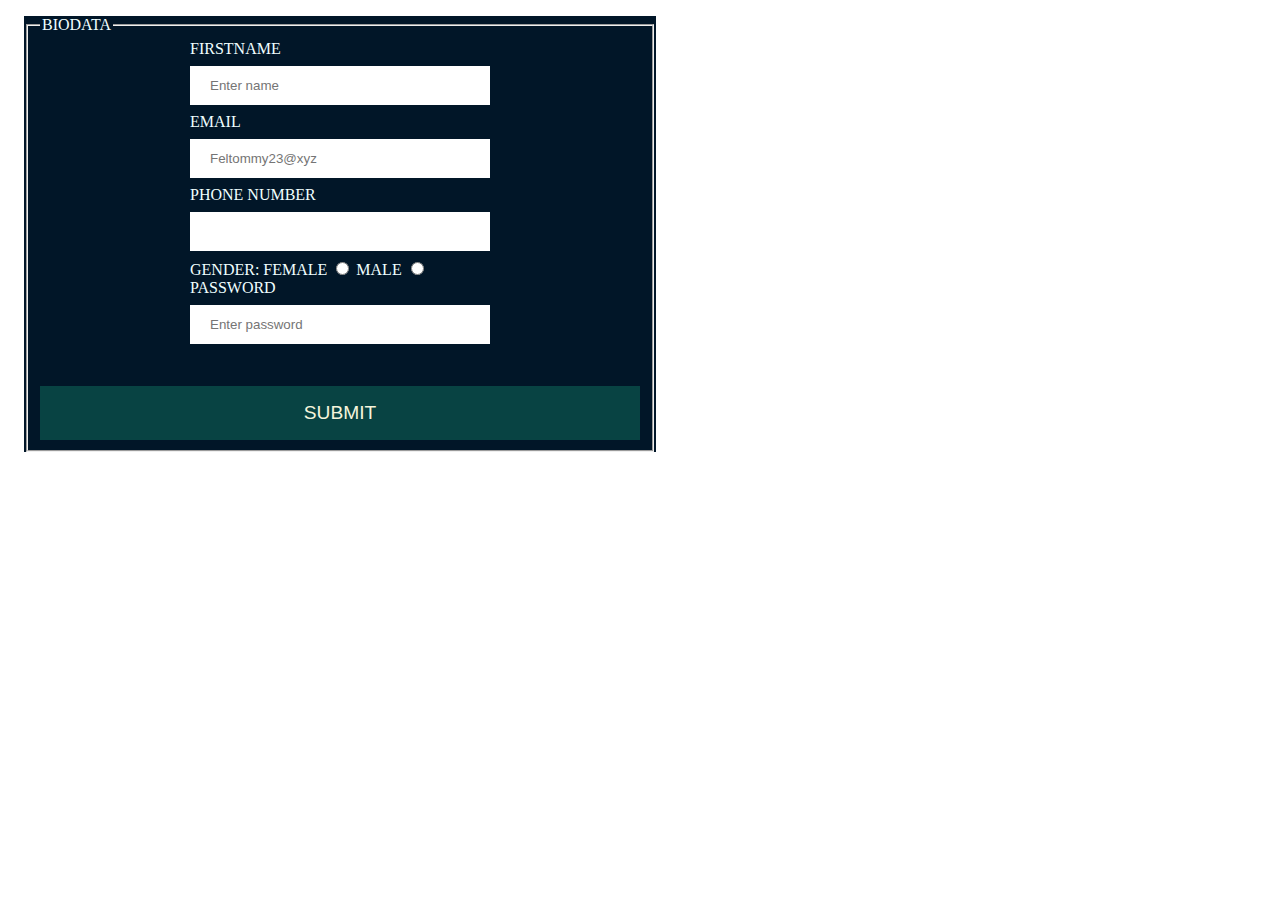
==== index.html @ b98466cf "index.html" ====
<!DOCTYPE html>
<html lang="en">
<head>
    <title>biodata</title>
    <meta charset="UTF-8">
    <meta name="viewport" content="width=device-width", initial-scale="1.0">
    <link rel="stylesheet" href="style.css">
</head>
<body>
    <form class="data">
        <fieldset>
            <legend>BIODATA</legend>
            <div class="row">
            <label for="firstname">FIRSTNAME</label>
            <input type="text" name="firstname" id="firstname" placeholder="Enter name" required>
            <br>
            <label for="email">EMAIL</label>
            <input type="email" name="email" id="email" placeholder="Feltommy23@xyz">
            <br>
            <label for="number">PHONE NUMBER</label>
            <input type="number" name="number" id="number" placeholder="" required>
            <br>
            <label for="gender">GENDER:</label>
            <label for="female">FEMALE</label>
            <input type="radio" name="gender" id="female">
            <label for="male">MALE</label>
            <input type="radio" name="gender" id="male">
            
            <br>
            <label  for="pasword">PASSWORD</label>
            <input  type="password" name="password" id="password" placeholder="Enter password" required>
            </div>
           <br>
            <button type="button" onclick="alert('success')">SUBMIT</button>
        </fieldset>
    </form>
</body>
</html>
---- style.css ----
input[type=text], input[type=email], input[type=password], input[type=number]{
    width: 100%;
    padding: 12px 20px;
    margin: 8px 0;
    box-sizing: border-box;
    border: none;
}
    .data{
    background-color: rgb(1, 22, 40);
    color: azure;
    width: 50%;
    
    margin: 16px;
        
}
.row{
width:50%;
position: relative;
left: 25%;

}

button[type=button]{
    width: 100%;
    background-color: rgb(8, 67, 67);
    color: beige;
    border: none;
    cursor: pointer;
    text-decoration: none;
    padding: 16px 32px;
    margin-top: 16px;
    
    font-size: larger;

}
@media (max-width: 500px) {
    input[type=text], input[type=email], input[type=password], input[type=number]{
        width: 100%;
        background-color: red;
       
    }
}
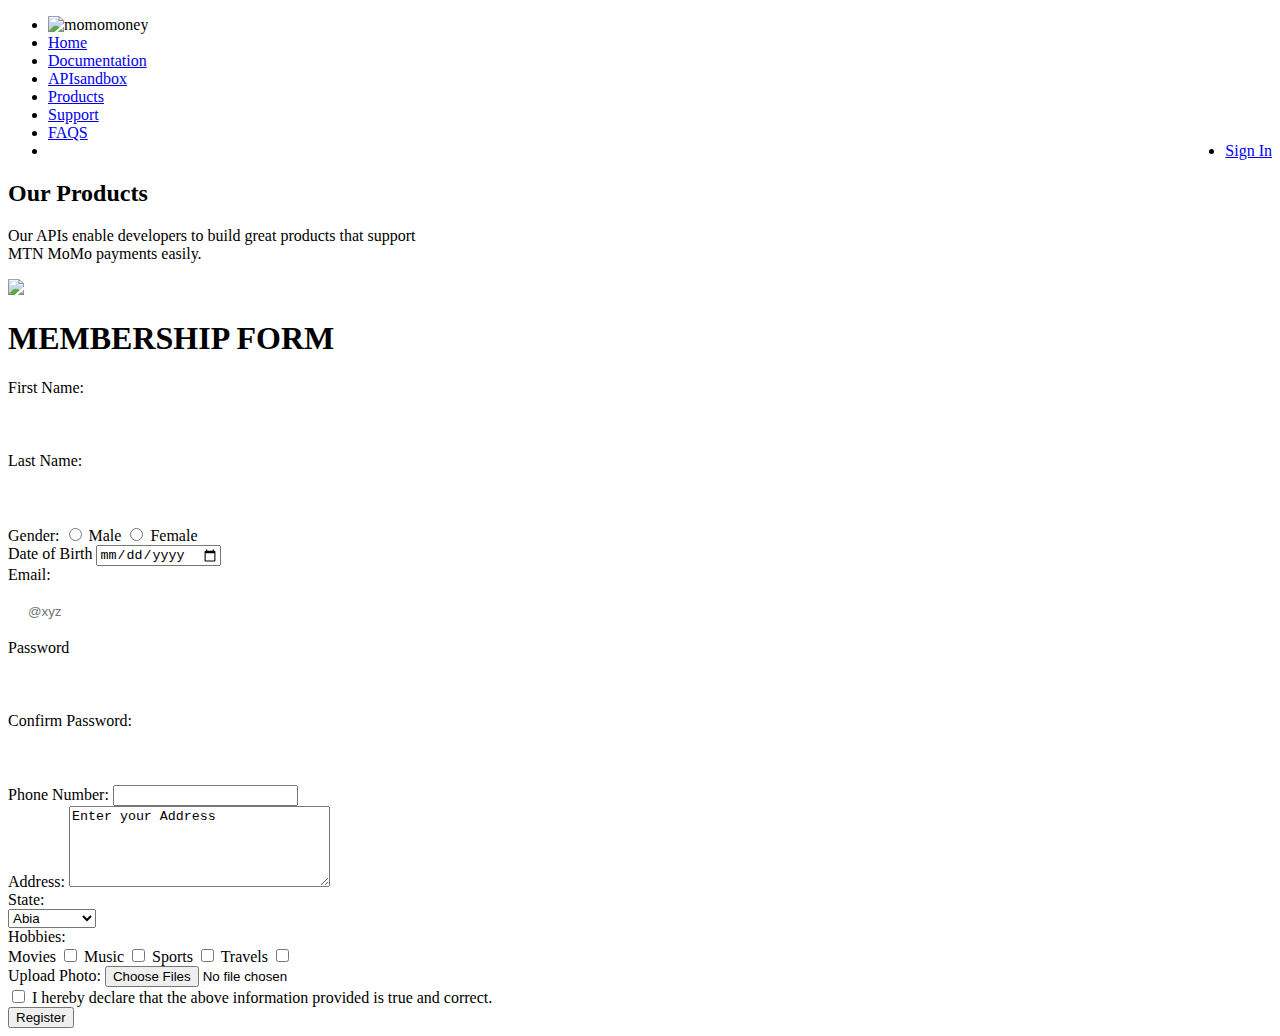
==== commit 03ecd5ee: "Add files via upload" ====
--- a/index.html
+++ b/index.html
@@ -1,38 +1,130 @@
-<!DOCTYPE html>
-<html lang="en">
-<head>
-    <title>biodata</title>
-    <meta charset="UTF-8">
-    <meta name="viewport" content="width=device-width", initial-scale="1.0">
-    <link rel="stylesheet" href="style.css">
-</head>
-<body>
-    <form class="data">
-        <fieldset>
-            <legend>BIODATA</legend>
-            <div class="row">
-            <label for="firstname">FIRSTNAME</label>
-            <input type="text" name="firstname" id="firstname" placeholder="Enter name" required>
-            <br>
-            <label for="email">EMAIL</label>
-            <input type="email" name="email" id="email" placeholder="Feltommy23@xyz">
-            <br>
-            <label for="number">PHONE NUMBER</label>
-            <input type="number" name="number" id="number" placeholder="" required>
-            <br>
-            <label for="gender">GENDER:</label>
-            <label for="female">FEMALE</label>
-            <input type="radio" name="gender" id="female">
-            <label for="male">MALE</label>
-            <input type="radio" name="gender" id="male">
-            
-            <br>
-            <label  for="pasword">PASSWORD</label>
-            <input  type="password" name="password" id="password" placeholder="Enter password" required>
-            </div>
-           <br>
-            <button type="button" onclick="alert('success')">SUBMIT</button>
-        </fieldset>
-    </form>
-</body>
+<!DOCTYPE html>
+<html lang="en">
+    <head>
+        <title>Reg Form</title>
+        <meta charset="UTF-8">
+        <meta name="viewport" content="width=device-width, initial-scale=1.0">
+        <link rel="stylesheet" href="style.css">
+    </head>
+    <body>
+        <script>
+            function validateForm(){
+                let x = document.forms["myForm"] ["fname"] ["lstname"].value;
+                if (x == "") {
+                    alert("Name must be filled out");
+                    return false;
+                }
+            }
+        </script>
+        <div>
+            <nav>
+
+            <ul>
+            <li><img  src="https://apimgmtst14nbxosi1zkfy2r.blob.core.windows.net/content/MediaLibrary/images/mtnmomolatest.svg" width="100px" height="50px" alt="momomoney" />
+            <li><a href="#home">Home</a></li>
+            <li><a href="#doc">Documentation</a></li>
+            <li><a href="#API">APIsandbox</a></li>
+            <li><a class="active" href="#product">Products</a></li>
+            <li><a href="#support">Support</a></li>
+            <li><a href="FAQS">FAQS</a></li>
+            <li style="float:right"><a href="signin">Sign In</a><li>
+            </ul>
+            </nav>
+            </div>
+            
+            <div class="go">
+            <h2> Our Products </h2>
+            <p>Our APIs enable developers to build great products that support<br> MTN MoMo payments easily.</p>
+            </div> 
+            <div class="device">
+            <img  src="https://apimgmtst14nbxosi1zkfy2r.blob.core.windows.net/content/MediaLibrary/images/mtn-computer.png">
+             </div>
+
+
+
+        <div class="wrapper">
+        <h1> MEMBERSHIP FORM</h1>
+        <form name="myForm" action="/action_page.php" onsubmit="return validationForm()" method="post">
+            <div class="form">
+            <div class="inputfield">
+            <label for="fname">First Name: </label>
+            <input type="text" class="input" id="fname" name="fname"  required>
+            </div>
+            <div class="inputfield">
+            <label for="lstname">Last Name: </label>
+            <input type="text" class="input" id="lstname" name="lstname"  required>
+            </div>
+            <div class="inputfield">
+            <label for="gender">Gender: </label>
+            <input type="radio" id="male" name="gender" value="male">
+            <label for="male">Male</label> 
+            <input type="radio" id="female" name="gender" value="female">
+            <label for="female">Female</label>
+            </div>
+            <div class="inputfield">
+            <label for="DOB">Date of Birth</label>
+            <input type="date" class="input" id="DOB" name="DOB">
+            </div>
+            <div class="inputfield">
+            <label for="email">Email: </label>
+            <input type="text" class="input" id="email" name="email" placeholder="@xyz" required>
+            </div>
+            <div class="inputfield">
+            <label for="password">Password</label>
+            <input type="password" class="input" id="password" title="must contain atleast one number and one uppercase and lowercase letter" maxlength="100" minlength="8" required> 
+            </div>
+            <div class="inputfield">
+            <label for="cpassword">Confirm Password: </label>
+            <input type="password" class="input" id="cpassword" title="must contain atleast one number and one uppercase and lowercase letter" maxlength="100" minlength="8" required>
+            </div>
+            <div class="inputfield">
+            <label for="phone">Phone Number: </label>
+            <input type="tel" class="input" id="phone" name="phone" pattern="[0-9]{3}-[0-9]{2}-[0-9]{3}">
+            </div>
+            <div class="inputfield">
+            <label>Address: </label>
+            <textarea rows="5" cols="30" class="textarea" id="">Enter your Address </textarea>
+            </div>
+            <div class="inputfield">
+            <label for="state">State: </label>
+            <div class="custom_select">
+            <select id="state" name="state" >
+                <option value="abia">Abia</option>
+                <option value="adamawa">Adamawa</option>
+                <option value="akwaibom">Akwa Ibom</option>
+                <option value="anambra">Anambra</option>
+                <option value="bauchi">Bauchi</option>
+                <option value="bayelsa">Bayelsa</option>
+                <option value="kogi">Kogi</option>
+            </select>
+            </div>
+            </div>
+            <div class="inputfield" id="hobbies">
+            <label for="hobbies">Hobbies: </label>
+            <div class="hobbies">
+            <label for="movies">Movies</label>
+            <input type="checkbox" id="movies" name="movies">
+            <label for="music">Music</label>
+            <input type="checkbox" id="music" name="music">
+            <label for="sport">Sports</label>
+            <input type="checkbox" id="sport" name="sport">
+            <label for="travel">Travels</label>
+            <input type="checkbox" id="travel" name="travel">
+            </div>
+            </div>
+            <div class="inputfield">
+            <label for="myfiles">Upload Photo: </label>
+            <input type="file" id="myfiles" name="myfiles" size="100mb" multiple>
+            </div>
+            <div class="inputfield terms">
+            <input type="checkbox" id="agreement">
+            <label for="agreement">I hereby declare that the above information provided is true and correct.</label>
+            </div>
+            <div class="inputfield btns" id="btn">
+            <input type="submit"  value="Register"  onclick="alert('success!')"></submit>
+            </div>
+            </div>
+        </form>
+        </div>
+    </body>
 </html>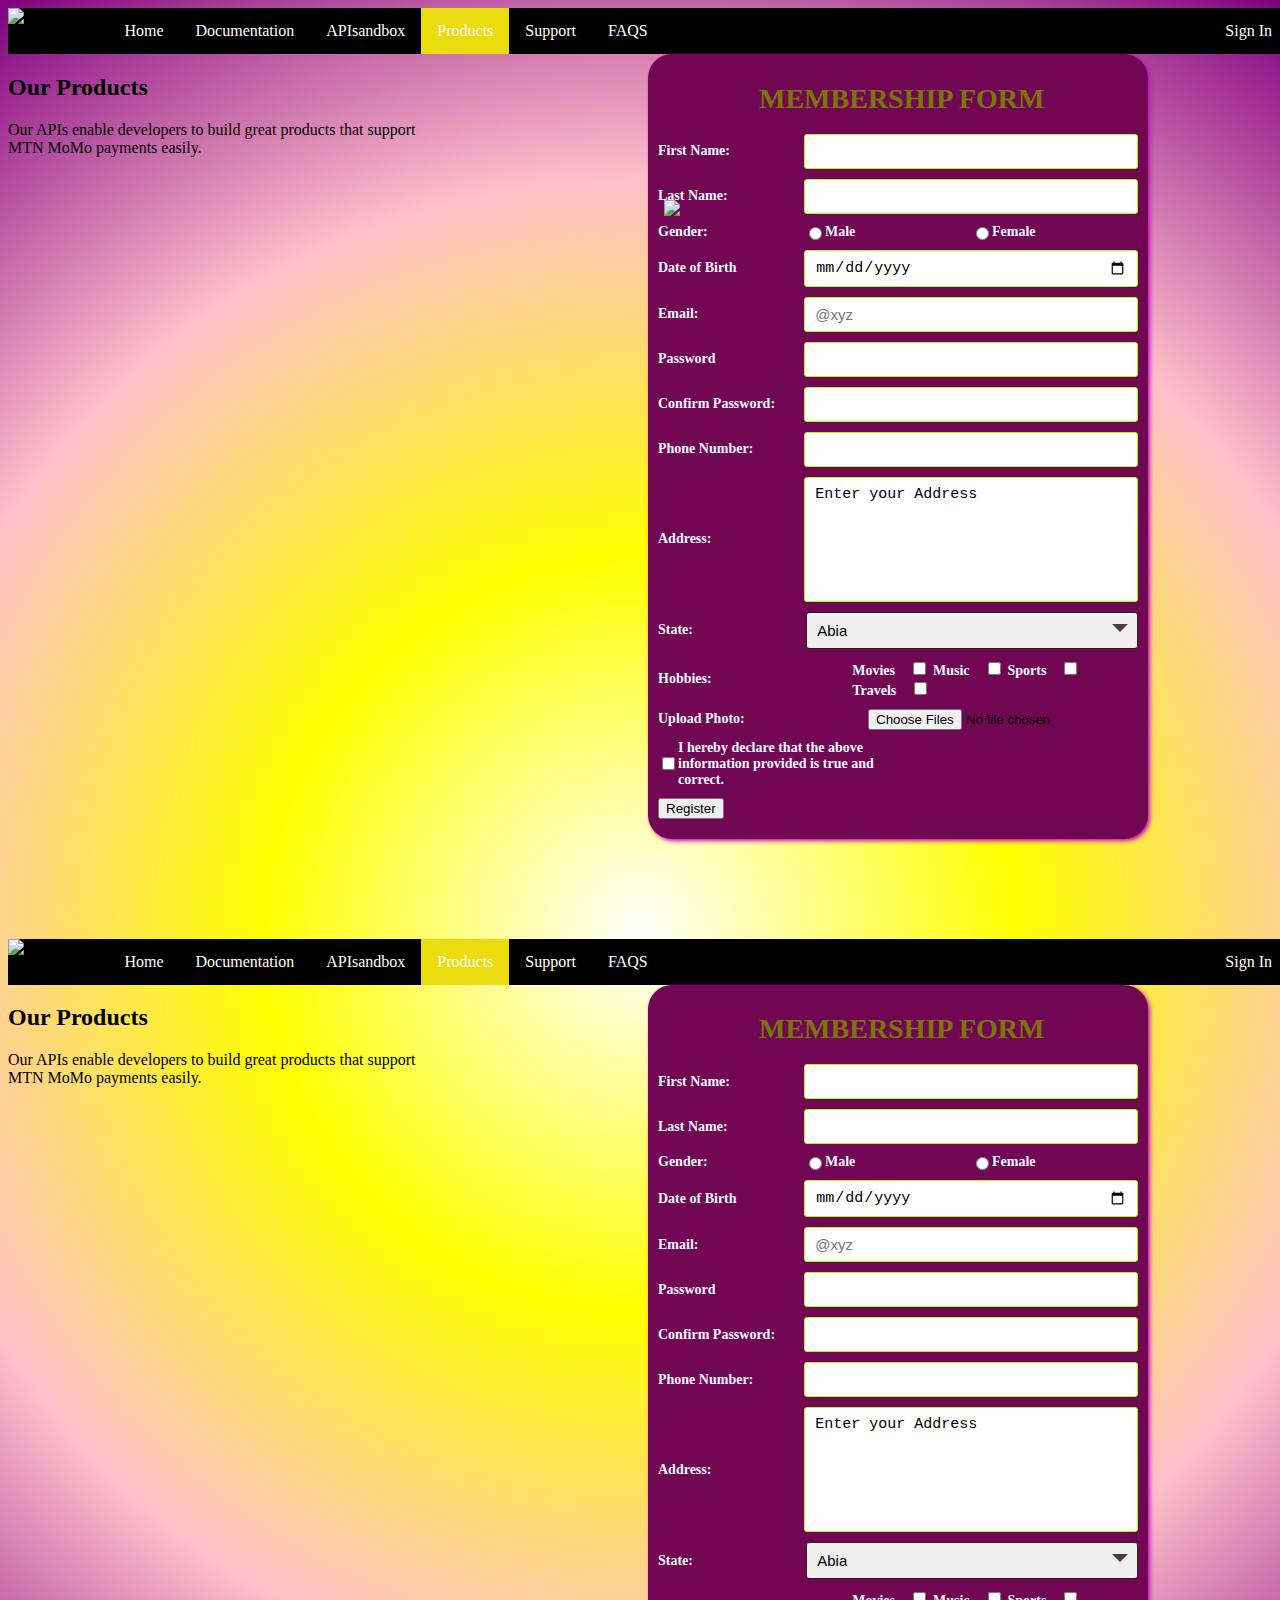
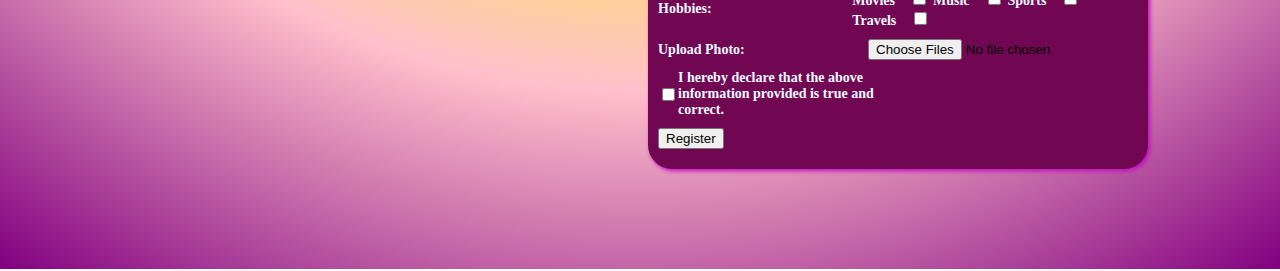
==== commit 83e9c2ce: "Create index.html" ====
--- a/index.html
+++ b/index.html
@@ -1,130 +1,259 @@
-<!DOCTYPE html>
-<html lang="en">
-    <head>
-        <title>Reg Form</title>
-        <meta charset="UTF-8">
-        <meta name="viewport" content="width=device-width, initial-scale=1.0">
-        <link rel="stylesheet" href="style.css">
-    </head>
-    <body>
-        <script>
-            function validateForm(){
-                let x = document.forms["myForm"] ["fname"] ["lstname"].value;
-                if (x == "") {
-                    alert("Name must be filled out");
-                    return false;
-                }
-            }
-        </script>
-        <div>
-            <nav>
-
-            <ul>
-            <li><img  src="https://apimgmtst14nbxosi1zkfy2r.blob.core.windows.net/content/MediaLibrary/images/mtnmomolatest.svg" width="100px" height="50px" alt="momomoney" />
-            <li><a href="#home">Home</a></li>
-            <li><a href="#doc">Documentation</a></li>
-            <li><a href="#API">APIsandbox</a></li>
-            <li><a class="active" href="#product">Products</a></li>
-            <li><a href="#support">Support</a></li>
-            <li><a href="FAQS">FAQS</a></li>
-            <li style="float:right"><a href="signin">Sign In</a><li>
-            </ul>
-            </nav>
-            </div>
-            
-            <div class="go">
-            <h2> Our Products </h2>
-            <p>Our APIs enable developers to build great products that support<br> MTN MoMo payments easily.</p>
-            </div> 
-            <div class="device">
-            <img  src="https://apimgmtst14nbxosi1zkfy2r.blob.core.windows.net/content/MediaLibrary/images/mtn-computer.png">
-             </div>
-
-
-
-        <div class="wrapper">
-        <h1> MEMBERSHIP FORM</h1>
-        <form name="myForm" action="/action_page.php" onsubmit="return validationForm()" method="post">
-            <div class="form">
-            <div class="inputfield">
-            <label for="fname">First Name: </label>
-            <input type="text" class="input" id="fname" name="fname"  required>
-            </div>
-            <div class="inputfield">
-            <label for="lstname">Last Name: </label>
-            <input type="text" class="input" id="lstname" name="lstname"  required>
-            </div>
-            <div class="inputfield">
-            <label for="gender">Gender: </label>
-            <input type="radio" id="male" name="gender" value="male">
-            <label for="male">Male</label> 
-            <input type="radio" id="female" name="gender" value="female">
-            <label for="female">Female</label>
-            </div>
-            <div class="inputfield">
-            <label for="DOB">Date of Birth</label>
-            <input type="date" class="input" id="DOB" name="DOB">
-            </div>
-            <div class="inputfield">
-            <label for="email">Email: </label>
-            <input type="text" class="input" id="email" name="email" placeholder="@xyz" required>
-            </div>
-            <div class="inputfield">
-            <label for="password">Password</label>
-            <input type="password" class="input" id="password" title="must contain atleast one number and one uppercase and lowercase letter" maxlength="100" minlength="8" required> 
-            </div>
-            <div class="inputfield">
-            <label for="cpassword">Confirm Password: </label>
-            <input type="password" class="input" id="cpassword" title="must contain atleast one number and one uppercase and lowercase letter" maxlength="100" minlength="8" required>
-            </div>
-            <div class="inputfield">
-            <label for="phone">Phone Number: </label>
-            <input type="tel" class="input" id="phone" name="phone" pattern="[0-9]{3}-[0-9]{2}-[0-9]{3}">
-            </div>
-            <div class="inputfield">
-            <label>Address: </label>
-            <textarea rows="5" cols="30" class="textarea" id="">Enter your Address </textarea>
-            </div>
-            <div class="inputfield">
-            <label for="state">State: </label>
-            <div class="custom_select">
-            <select id="state" name="state" >
-                <option value="abia">Abia</option>
-                <option value="adamawa">Adamawa</option>
-                <option value="akwaibom">Akwa Ibom</option>
-                <option value="anambra">Anambra</option>
-                <option value="bauchi">Bauchi</option>
-                <option value="bayelsa">Bayelsa</option>
-                <option value="kogi">Kogi</option>
-            </select>
-            </div>
-            </div>
-            <div class="inputfield" id="hobbies">
-            <label for="hobbies">Hobbies: </label>
-            <div class="hobbies">
-            <label for="movies">Movies</label>
-            <input type="checkbox" id="movies" name="movies">
-            <label for="music">Music</label>
-            <input type="checkbox" id="music" name="music">
-            <label for="sport">Sports</label>
-            <input type="checkbox" id="sport" name="sport">
-            <label for="travel">Travels</label>
-            <input type="checkbox" id="travel" name="travel">
-            </div>
-            </div>
-            <div class="inputfield">
-            <label for="myfiles">Upload Photo: </label>
-            <input type="file" id="myfiles" name="myfiles" size="100mb" multiple>
-            </div>
-            <div class="inputfield terms">
-            <input type="checkbox" id="agreement">
-            <label for="agreement">I hereby declare that the above information provided is true and correct.</label>
-            </div>
-            <div class="inputfield btns" id="btn">
-            <input type="submit"  value="Register"  onclick="alert('success!')"></submit>
-            </div>
-            </div>
-        </form>
-        </div>
-    </body>
-</html>+<!DOCTYPE html>
+<html lang="en">
+    <head>
+        <title>Reg Form</title>
+        <meta charset="UTF-8">
+        <meta name="viewport" content="width=device-width, initial-scale=1.0">
+        <link rel="stylesheet" href="style.css">
+    </head>
+    <body>
+        <script>
+            function validateForm(){
+                let x = document.forms["myForm"] ["fname"] ["lstname"].value;
+                if (x == "") {
+                    alert("Name must be filled out");
+                    return false;
+                }
+            }
+        </script>
+        <div>
+            <nav>
+
+            <ul>
+            <li><img  src="https://apimgmtst14nbxosi1zkfy2r.blob.core.windows.net/content/MediaLibrary/images/mtnmomolatest.svg" width="100px" height="50px" alt="momomoney" />
+            <li><a href="#home">Home</a></li>
+            <li><a href="#doc">Documentation</a></li>
+            <li><a href="#API">APIsandbox</a></li>
+            <li><a class="active" href="#product">Products</a></li>
+            <li><a href="#support">Support</a></li>
+            <li><a href="FAQS">FAQS</a></li>
+            <li style="float:right"><a href="signin">Sign In</a><li>
+            </ul>
+            </nav>
+            </div>
+            
+            <div class="go">
+            <h2> Our Products </h2>
+            <p>Our APIs enable developers to build great products that support<br> MTN MoMo payments easily.</p>
+            </div> 
+            <div class="device">
+            <img  src="https://apimgmtst14nbxosi1zkfy2r.blob.core.windows.net/content/MediaLibrary/images/mtn-computer.png">
+             </div>
+
+
+
+        <div class="wrapper">
+        <h1> MEMBERSHIP FORM</h1>
+        <form name="myForm" action="/action_page.php" onsubmit="return validationForm()" method="post">
+            <div class="form">
+            <div class="inputfield">
+            <label for="fname">First Name: </label>
+            <input type="text" class="input" id="fname" name="fname"  required>
+            </div>
+            <div class="inputfield">
+            <label for="lstname">Last Name: </label>
+            <input type="text" class="input" id="lstname" name="lstname"  required>
+            </div>
+            <div class="inputfield">
+            <label for="gender">Gender: </label>
+            <input type="radio" id="male" name="gender" value="male">
+            <label for="male">Male</label> 
+            <input type="radio" id="female" name="gender" value="female">
+            <label for="female">Female</label>
+            </div>
+            <div class="inputfield">
+            <label for="DOB">Date of Birth</label>
+            <input type="date" class="input" id="DOB" name="DOB">
+            </div>
+            <div class="inputfield">
+            <label for="email">Email: </label>
+            <input type="text" class="input" id="email" name="email" placeholder="@xyz" required>
+            </div>
+            <div class="inputfield">
+            <label for="password">Password</label>
+            <input type="password" class="input" id="password" title="must contain atleast one number and one uppercase and lowercase letter" maxlength="100" minlength="8" required> 
+            </div>
+            <div class="inputfield">
+            <label for="cpassword">Confirm Password: </label>
+            <input type="password" class="input" id="cpassword" title="must contain atleast one number and one uppercase and lowercase letter" maxlength="100" minlength="8" required>
+            </div>
+            <div class="inputfield">
+            <label for="phone">Phone Number: </label>
+            <input type="tel" class="input" id="phone" name="phone" pattern="[0-9]{3}-[0-9]{2}-[0-9]{3}">
+            </div>
+            <div class="inputfield">
+            <label>Address: </label>
+            <textarea rows="5" cols="30" class="textarea" id="">Enter your Address </textarea>
+            </div>
+            <div class="inputfield">
+            <label for="state">State: </label>
+            <div class="custom_select">
+            <select id="state" name="state" >
+                <option value="abia">Abia</option>
+                <option value="adamawa">Adamawa</option>
+                <option value="akwaibom">Akwa Ibom</option>
+                <option value="anambra">Anambra</option>
+                <option value="bauchi">Bauchi</option>
+                <option value="bayelsa">Bayelsa</option>
+                <option value="kogi">Kogi</option>
+            </select>
+            </div>
+            </div>
+            <div class="inputfield" id="hobbies">
+            <label for="hobbies">Hobbies: </label>
+            <div class="hobbies">
+            <label for="movies">Movies</label>
+            <input type="checkbox" id="movies" name="movies">
+            <label for="music">Music</label>
+            <input type="checkbox" id="music" name="music">
+            <label for="sport">Sports</label>
+            <input type="checkbox" id="sport" name="sport">
+            <label for="travel">Travels</label>
+            <input type="checkbox" id="travel" name="travel">
+            </div>
+            </div>
+            <div class="inputfield">
+            <label for="myfiles">Upload Photo: </label>
+            <input type="file" id="myfiles" name="myfiles" size="100mb" multiple>
+            </div>
+            <div class="inputfield terms">
+            <input type="checkbox" id="agreement">
+            <label for="agreement">I hereby declare that the above information provided is true and correct.</label>
+            </div>
+            <div class="inputfield btns" id="btn">
+            <input type="submit"  value="Register"  onclick="alert('success!')"></submit>
+            </div>
+            </div>
+        </form>
+        </div>
+    </body>
+</html><!DOCTYPE html>
+<html lang="en">
+    <head>
+        <title>Reg Form</title>
+        <meta charset="UTF-8">
+        <meta name="viewport" content="width=device-width, initial-scale=1.0">
+        <link rel="stylesheet" href="style.css">
+    </head>
+    <body>
+        <script>
+            function validateForm(){
+                let x = document.forms["myForm"] ["fname"] ["lstname"].value;
+                if (x == "") {
+                    alert("Name must be filled out");
+                    return false;
+                }
+            }
+        </script>
+        <div>
+            <nav>
+
+            <ul>
+            <li><img  src="https://apimgmtst14nbxosi1zkfy2r.blob.core.windows.net/content/MediaLibrary/images/mtnmomolatest.svg" width="100px" height="50px" alt="momomoney" />
+            <li><a href="#home">Home</a></li>
+            <li><a href="#doc">Documentation</a></li>
+            <li><a href="#API">APIsandbox</a></li>
+            <li><a class="active" href="#product">Products</a></li>
+            <li><a href="#support">Support</a></li>
+            <li><a href="FAQS">FAQS</a></li>
+            <li style="float:right"><a href="signin">Sign In</a><li>
+            </ul>
+            </nav>
+            </div>
+            
+            <div class="go">
+            <h2> Our Products </h2>
+            <p>Our APIs enable developers to build great products that support<br> MTN MoMo payments easily.</p>
+            </div> 
+            <div class="device">
+            <img  src="https://apimgmtst14nbxosi1zkfy2r.blob.core.windows.net/content/MediaLibrary/images/mtn-computer.png">
+             </div>
+
+
+
+        <div class="wrapper">
+        <h1> MEMBERSHIP FORM</h1>
+        <form name="myForm" action="/action_page.php" onsubmit="return validationForm()" method="post">
+            <div class="form">
+            <div class="inputfield">
+            <label for="fname">First Name: </label>
+            <input type="text" class="input" id="fname" name="fname"  required>
+            </div>
+            <div class="inputfield">
+            <label for="lstname">Last Name: </label>
+            <input type="text" class="input" id="lstname" name="lstname"  required>
+            </div>
+            <div class="inputfield">
+            <label for="gender">Gender: </label>
+            <input type="radio" id="male" name="gender" value="male">
+            <label for="male">Male</label> 
+            <input type="radio" id="female" name="gender" value="female">
+            <label for="female">Female</label>
+            </div>
+            <div class="inputfield">
+            <label for="DOB">Date of Birth</label>
+            <input type="date" class="input" id="DOB" name="DOB">
+            </div>
+            <div class="inputfield">
+            <label for="email">Email: </label>
+            <input type="text" class="input" id="email" name="email" placeholder="@xyz" required>
+            </div>
+            <div class="inputfield">
+            <label for="password">Password</label>
+            <input type="password" class="input" id="password" title="must contain atleast one number and one uppercase and lowercase letter" maxlength="100" minlength="8" required> 
+            </div>
+            <div class="inputfield">
+            <label for="cpassword">Confirm Password: </label>
+            <input type="password" class="input" id="cpassword" title="must contain atleast one number and one uppercase and lowercase letter" maxlength="100" minlength="8" required>
+            </div>
+            <div class="inputfield">
+            <label for="phone">Phone Number: </label>
+            <input type="tel" class="input" id="phone" name="phone" pattern="[0-9]{3}-[0-9]{2}-[0-9]{3}">
+            </div>
+            <div class="inputfield">
+            <label>Address: </label>
+            <textarea rows="5" cols="30" class="textarea" id="">Enter your Address </textarea>
+            </div>
+            <div class="inputfield">
+            <label for="state">State: </label>
+            <div class="custom_select">
+            <select id="state" name="state" >
+                <option value="abia">Abia</option>
+                <option value="adamawa">Adamawa</option>
+                <option value="akwaibom">Akwa Ibom</option>
+                <option value="anambra">Anambra</option>
+                <option value="bauchi">Bauchi</option>
+                <option value="bayelsa">Bayelsa</option>
+                <option value="kogi">Kogi</option>
+            </select>
+            </div>
+            </div>
+            <div class="inputfield" id="hobbies">
+            <label for="hobbies">Hobbies: </label>
+            <div class="hobbies">
+            <label for="movies">Movies</label>
+            <input type="checkbox" id="movies" name="movies">
+            <label for="music">Music</label>
+            <input type="checkbox" id="music" name="music">
+            <label for="sport">Sports</label>
+            <input type="checkbox" id="sport" name="sport">
+            <label for="travel">Travels</label>
+            <input type="checkbox" id="travel" name="travel">
+            </div>
+            </div>
+            <div class="inputfield">
+            <label for="myfiles">Upload Photo: </label>
+            <input type="file" id="myfiles" name="myfiles" size="100mb" multiple>
+            </div>
+            <div class="inputfield terms">
+            <input type="checkbox" id="agreement">
+            <label for="agreement">I hereby declare that the above information provided is true and correct.</label>
+            </div>
+            <div class="inputfield btns" id="btn">
+            <input type="submit"  value="Register"  onclick="alert('success!')"></submit>
+            </div>
+            </div>
+        </form>
+        </div>
+    </body>
+</html>
--- a/style.css
+++ b/style.css
@@ -1,42 +1,148 @@
-input[type=text], input[type=email], input[type=password], input[type=number]{
-    width: 100%;
-    padding: 12px 20px;
-    margin: 8px 0;
-    box-sizing: border-box;
-    border: none;
-}
-    .data{
-    background-color: rgb(1, 22, 40);
-    color: azure;
-    width: 50%;
-    
-    margin: 16px;
-        
-}
-.row{
-width:50%;
-position: relative;
-left: 25%;
-
-}
-
-button[type=button]{
-    width: 100%;
-    background-color: rgb(8, 67, 67);
-    color: beige;
-    border: none;
-    cursor: pointer;
-    text-decoration: none;
-    padding: 16px 32px;
-    margin-top: 16px;
-    
-    font-size: larger;
-
-}
-@media (max-width: 500px) {
-    input[type=text], input[type=email], input[type=password], input[type=number]{
-        width: 100%;
-        background-color: red;
-       
-    }
-}
+ body{
+    background-image: radial-gradient(circle, white, yellow, pink, purple);
+    width:100%;
+    height: auto;
+    }
+    .go{
+    float: left
+    }
+    .device{
+       max-width: 100%;
+        position: absolute;
+        top: 200px; 
+        right: 600px;
+    }
+    li{
+    float: left;
+    }
+    li a{
+    width:100%;
+    display: block;
+    padding: 14px 16px;
+    text-decoration: none;
+    color: white;
+    text-align: center;
+    
+    }
+
+    @media screen and (max-width: 620px) {
+      *{
+        width: 100%;
+      }
+       ul, li a{
+            float: none;
+            width: 100%;
+            background-color: yellow;
+        }
+        .wrapper, {
+            float: none;
+        }
+        
+        }
+        
+
+    li a:hover{background-color: rgb(133, 159, 29);}
+
+    ul{
+    width: 100%;
+    overflow: hidden;
+    list-style-type: none;
+    padding: 0;
+    margin: 0;
+    background-color: black;
+    
+    }
+    
+    .active{
+    background-color:rgb(235, 220, 15);
+    }
+    
+
+
+*{
+    box-sizing: border-box;
+}
+
+h1{
+    font-size: 28px;
+    font-weight: 900;
+    color:rgb(121, 119, 8);
+    text-align: center;
+
+}
+
+.wrapper{
+    
+   
+    width: 500px;
+    background: rgb(113, 7, 83);
+    position: relative;
+    bottom: 50px;
+    left: 250px;
+    margin: 50px auto; 
+    box-shadow: 2px 2px 4px rgb(195, 12, 198);
+    padding: 10px; 
+    border-radius: 1.5em;
+    border-width: 4px;
+    border-style:hidden;
+    
+}
+.wrapper .form {
+   width: 100%;
+   
+
+}
+.wrapper .form .inputfield{
+    margin-bottom: 10px;
+    display: flex;
+    align-items:center ;
+}
+.wrapper .form .inputfield label {
+    width: 200px;
+    color:aliceblue;
+    margin-right: 10px;
+    font-size: 14px;
+    font-weight: bold;
+}
+.wrapper .form .inputfield .input, 
+.wrapper .form .inputfield .textarea{
+    width: 100%;
+    outline: none;
+    border: 1px solid #a4fe1e;
+    font-size: 15px;
+    padding: 8px 10px;
+    border-radius: 3px;
+   
+}
+.wrapper .form .inputfield .textarea{
+    width: 100%;
+    height: 125px; 
+    resize: none;
+}
+.wrapper .form .inputfield .custom_select {
+position: relative;
+width: 100%;
+height: 37px;
+}
+.wrapper .form .inputfield .custom_select:before {
+    content: "";
+    position: absolute;
+    top: 12px;
+    right: 10px;
+    border: 8px solid;
+    pointer-events: none;
+    border-color: #53393f transparent transparent transparent;
+}
+.wrapper .form .inputfield .custom_select select{
+    appearance: none;
+    width: 100%;
+    height: 100%;
+    border: 0;
+    padding: 8px 10px;
+    font-size: 15px;
+    border: 1px solid #271f1f;
+    border-radius: 3px;
+}
+
+    
+    
--- a/style.css
+++ b/style.css
@@ -1,42 +1,148 @@
-input[type=text], input[type=email], input[type=password], input[type=number]{
-    width: 100%;
-    padding: 12px 20px;
-    margin: 8px 0;
-    box-sizing: border-box;
-    border: none;
-}
-    .data{
-    background-color: rgb(1, 22, 40);
-    color: azure;
-    width: 50%;
-    
-    margin: 16px;
-        
-}
-.row{
-width:50%;
-position: relative;
-left: 25%;
-
-}
-
-button[type=button]{
-    width: 100%;
-    background-color: rgb(8, 67, 67);
-    color: beige;
-    border: none;
-    cursor: pointer;
-    text-decoration: none;
-    padding: 16px 32px;
-    margin-top: 16px;
-    
-    font-size: larger;
-
-}
-@media (max-width: 500px) {
-    input[type=text], input[type=email], input[type=password], input[type=number]{
-        width: 100%;
-        background-color: red;
-       
-    }
-}
+ body{
+    background-image: radial-gradient(circle, white, yellow, pink, purple);
+    width:100%;
+    height: auto;
+    }
+    .go{
+    float: left
+    }
+    .device{
+       max-width: 100%;
+        position: absolute;
+        top: 200px; 
+        right: 600px;
+    }
+    li{
+    float: left;
+    }
+    li a{
+    width:100%;
+    display: block;
+    padding: 14px 16px;
+    text-decoration: none;
+    color: white;
+    text-align: center;
+    
+    }
+
+    @media screen and (max-width: 620px) {
+      *{
+        width: 100%;
+      }
+       ul, li a{
+            float: none;
+            width: 100%;
+            background-color: yellow;
+        }
+        .wrapper, {
+            float: none;
+        }
+        
+        }
+        
+
+    li a:hover{background-color: rgb(133, 159, 29);}
+
+    ul{
+    width: 100%;
+    overflow: hidden;
+    list-style-type: none;
+    padding: 0;
+    margin: 0;
+    background-color: black;
+    
+    }
+    
+    .active{
+    background-color:rgb(235, 220, 15);
+    }
+    
+
+
+*{
+    box-sizing: border-box;
+}
+
+h1{
+    font-size: 28px;
+    font-weight: 900;
+    color:rgb(121, 119, 8);
+    text-align: center;
+
+}
+
+.wrapper{
+    
+   
+    width: 500px;
+    background: rgb(113, 7, 83);
+    position: relative;
+    bottom: 50px;
+    left: 250px;
+    margin: 50px auto; 
+    box-shadow: 2px 2px 4px rgb(195, 12, 198);
+    padding: 10px; 
+    border-radius: 1.5em;
+    border-width: 4px;
+    border-style:hidden;
+    
+}
+.wrapper .form {
+   width: 100%;
+   
+
+}
+.wrapper .form .inputfield{
+    margin-bottom: 10px;
+    display: flex;
+    align-items:center ;
+}
+.wrapper .form .inputfield label {
+    width: 200px;
+    color:aliceblue;
+    margin-right: 10px;
+    font-size: 14px;
+    font-weight: bold;
+}
+.wrapper .form .inputfield .input, 
+.wrapper .form .inputfield .textarea{
+    width: 100%;
+    outline: none;
+    border: 1px solid #a4fe1e;
+    font-size: 15px;
+    padding: 8px 10px;
+    border-radius: 3px;
+   
+}
+.wrapper .form .inputfield .textarea{
+    width: 100%;
+    height: 125px; 
+    resize: none;
+}
+.wrapper .form .inputfield .custom_select {
+position: relative;
+width: 100%;
+height: 37px;
+}
+.wrapper .form .inputfield .custom_select:before {
+    content: "";
+    position: absolute;
+    top: 12px;
+    right: 10px;
+    border: 8px solid;
+    pointer-events: none;
+    border-color: #53393f transparent transparent transparent;
+}
+.wrapper .form .inputfield .custom_select select{
+    appearance: none;
+    width: 100%;
+    height: 100%;
+    border: 0;
+    padding: 8px 10px;
+    font-size: 15px;
+    border: 1px solid #271f1f;
+    border-radius: 3px;
+}
+
+    
+    
